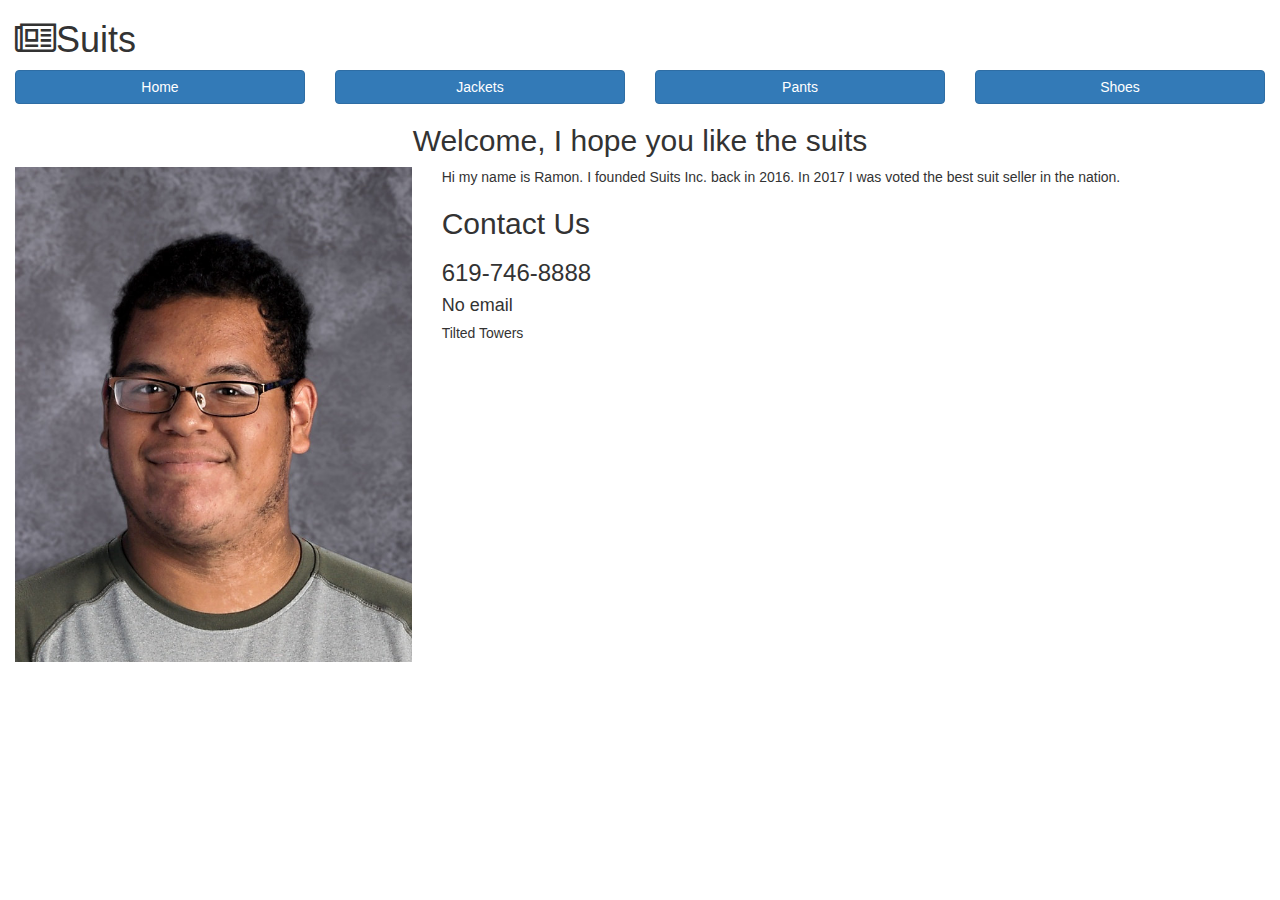
==== index.html @ e10ca555 "Inital commit 01/24/2018" ====
<!DOCTYPE html>
<html>
  <head>
    <link rel="stylesheet" href="https://maxcdn.bootstrapcdn.com/font-awesome/4.5.0/css/font-awesome.min.css"/>
    <link rel="stylesheet" href="https://maxcdn.bootstrapcdn.com/bootstrap/3.3.1/css/bootstrap.min.css"/>
    <link href="https://fonts.googleapis.com/css?family=Alegreya&vert;Raleway" rel="stylesheet">
    <link href="app.css" rel="stylesheet">
  </head>
  <body class="container-fluid">
    <header>
      <h1><i class="fa fa-newspaper-o" aria-hidden="true"></i>Suits</h1>
    </header>
    <div class="row ">
         <div class="col-xs-3">
          <a href="index.html" button class="btn btn-block btn-primary">Home</a>
         </div>
         <div class="col-xs-3">
           <a href="jackets.html" button class="btn btn-block btn-primary">Jackets</a>
         </div>
         <div class="col-xs-3">
           <a href="pants.html" button class="btn btn-block btn-primary">Pants</a>
         </div>
         <div class="col-xs-3">
           <a href="shoes.html" button class="btn btn-block btn-primary">Shoes</a>
         </div>
      <div class="col-xs-12">
        <h2 class="text-center"> Welcome, I hope you like the suits</h2>
        <!--Your code goes below this line-->
        <div class="row">
          <div class="col-xs-4">
            <img src="dopedog.jpg" alt="Ramon Martinez" class="img-responsive">
          </div>
          <div class="col-xs-8">
        <p>Hi my name is Ramon. I founded Suits Inc. back in 2016. In 2017 I was voted the best suit seller in the nation.</p>
        <h2> Contact Us</h2>
        <h3> 619-746-8888</h3>
        <h4>No email</h4>
        <h5>Tilted Towers</h5>
      </div>
    </div>
        <!-- Your code goes above this line-->

      </div>

    </div>

  </body>
</html>
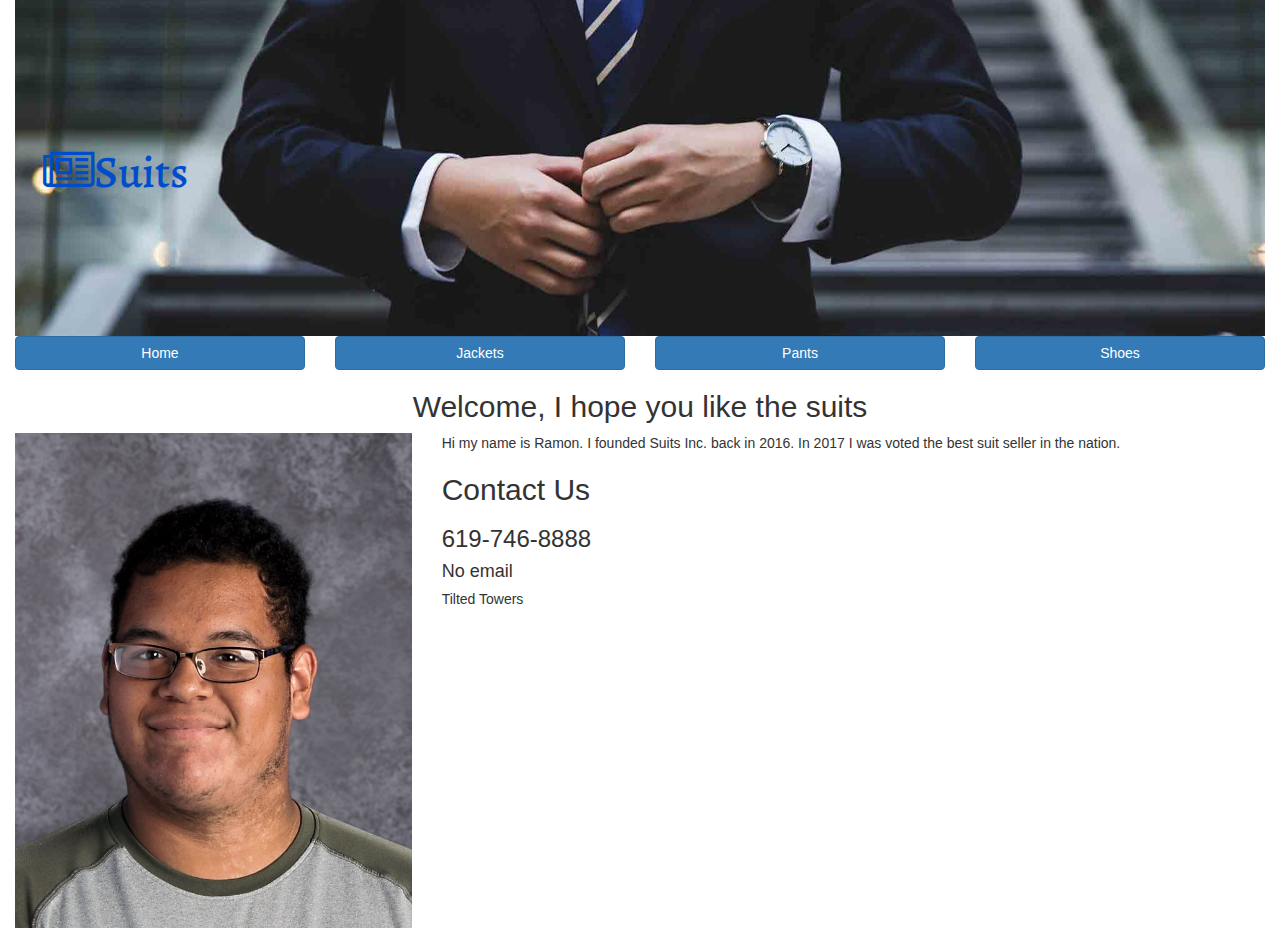
==== commit de6fe8dc: "Changed name of style sheet 01/26/18" ====
--- a/index.html
+++ b/index.html
@@ -4,7 +4,7 @@
     <link rel="stylesheet" href="https://maxcdn.bootstrapcdn.com/font-awesome/4.5.0/css/font-awesome.min.css"/>
     <link rel="stylesheet" href="https://maxcdn.bootstrapcdn.com/bootstrap/3.3.1/css/bootstrap.min.css"/>
     <link href="https://fonts.googleapis.com/css?family=Alegreya&vert;Raleway" rel="stylesheet">
-    <link href="app.css" rel="stylesheet">
+    <link href="style.css" rel="stylesheet">
   </head>
   <body class="container-fluid">
     <header>
--- a/style.css
+++ b/style.css
@@ -0,0 +1,13 @@
+h1{
+  font-family: "Alegreya",serif;
+  font-size: 45px;
+  color: #004DCC;
+}
+
+header{
+  background-color: #000000;
+  background-image:url("suit.jpg");
+  padding: 10vw 2em;
+  background-position: center center;
+  background-size: cover;
+}
